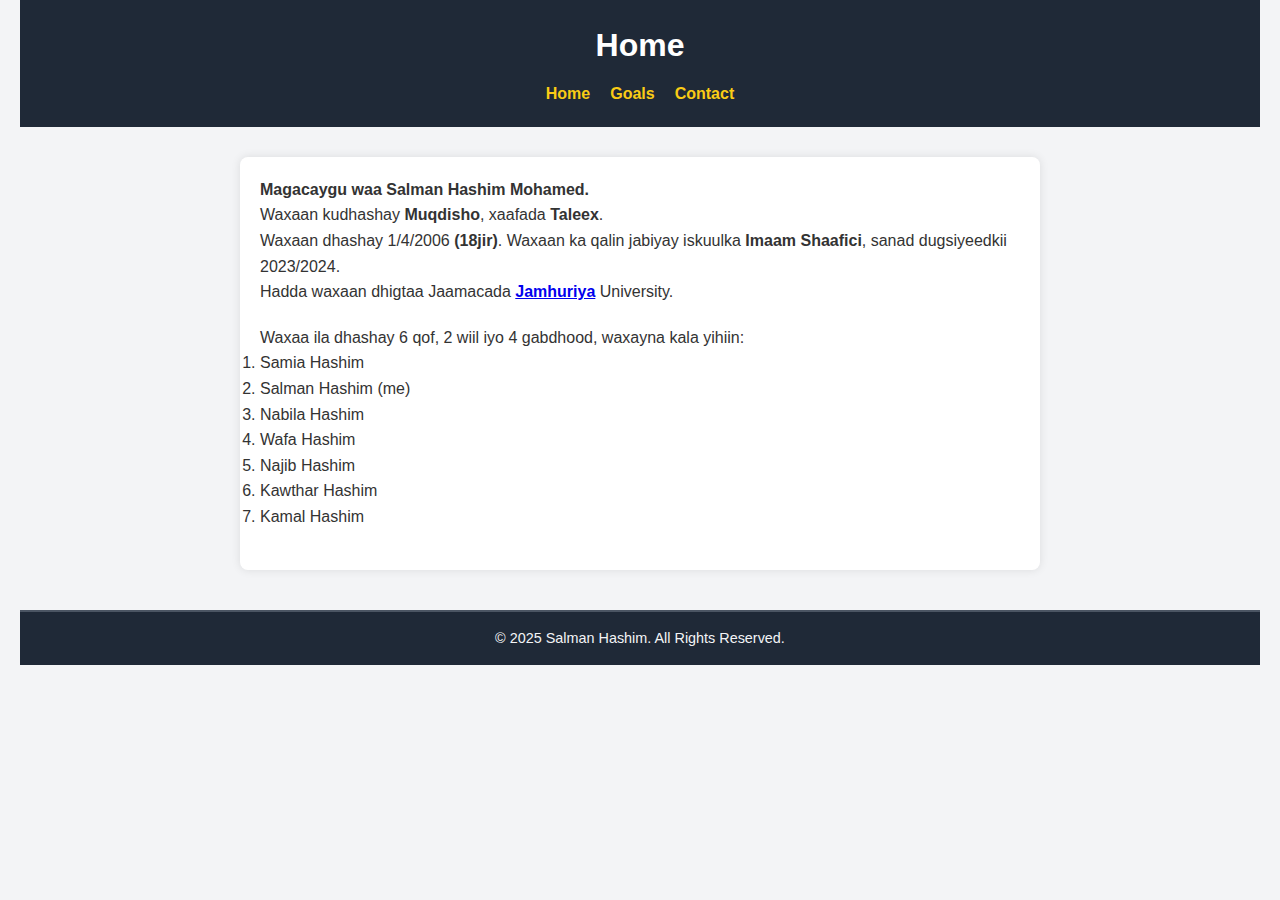
==== index.html @ 2be7157c "Add files via upload" ====
<!DOCTYPE html>
<html lang="en">
<head>
  <meta charset="UTF-8">
  <title>Salman Info</title>
  <link rel="stylesheet" href="style.css">
</head>
<body>
  <header>
    <h1> Home</h1>
    <nav>
      <ul>
        <li><a href="index.html">Home</a></li>
        <li><a href="Goals.html">Goals</a></li>
        <li><a href="contact.html">Contact</a></li>
      </ul>
    </nav>
  </header>

  <main>
    <section class="Info">
      <p><strong>Magacaygu waa Salman Hashim Mohamed.</strong></p>
      <p>Waxaan kudhashay <strong>Muqdisho</strong>, xaafada <strong>Taleex</strong>.</p>
      <p>Waxaan dhashay 1/4/2006 <b>(18jir)</b>. Waxaan ka qalin jabiyay iskuulka <b>Imaam Shaafici</b>, sanad dugsiyeedkii 2023/2024.</p>
      <p>Hadda waxaan dhigtaa Jaamacada <a href="https://www.just.edu.so/" target="_blank"><b>Jamhuriya</b></a> University.</p>
    </section>

    <section class="siblings">
      <p>Waxaa ila dhashay 6 qof, 2 wiil iyo 4 gabdhood, waxayna kala yihiin:</p>
      <ol>
        <li>Samia Hashim</li>
        <li>Salman Hashim (me)</li>
        <li>Nabila Hashim</li>
        <li>Wafa Hashim</li>
        <li>Najib Hashim</li>
        <li>Kawthar Hashim</li>
        <li>Kamal Hashim</li>
      </ol>
    </section>
  </main>

  <footer>
    <p>&copy; 2025 Salman Hashim. All Rights Reserved.</p>
  </footer>
</body>
</html>
---- style.css ----
/* General reset */
* {
    margin: 0;
    padding: 0;
    box-sizing: border-box;
  }
  
  body {
    font-family: Arial, sans-serif;
    background-color: #f3f4f6;
    color: #333;
    line-height: 1.6;
    padding: 0 20px;
  }
  
  header {
    background-color: #1f2937;
    color: white;
    padding: 20px 0;
    text-align: center;
  }
  
  nav ul {
    list-style: none;
    display: flex;
    justify-content: center;
    gap: 20px;
    margin-top: 10px;
  }
  
  nav ul li a {
    color: #facc15;
    text-decoration: none;
    font-weight: bold;
  }
  
  nav ul li a:hover {
    color: #fff;
    text-decoration: underline;
  }
  
  main {
    margin: 30px auto;
    max-width: 800px;
    background: white;
    padding: 20px;
    border-radius: 8px;
    box-shadow: 0 0 10px rgba(0,0,0,0.1);
  }
  
  section {
    margin-bottom: 20px;
  }
  
  footer {
    background-color: #1f2937;
    color: #f3f4f6;
    text-align: center;
    padding: 15px 0;
    margin-top: 40px;
    font-size: 0.9em;
    border-top: 2px solid #4b5563;
  }
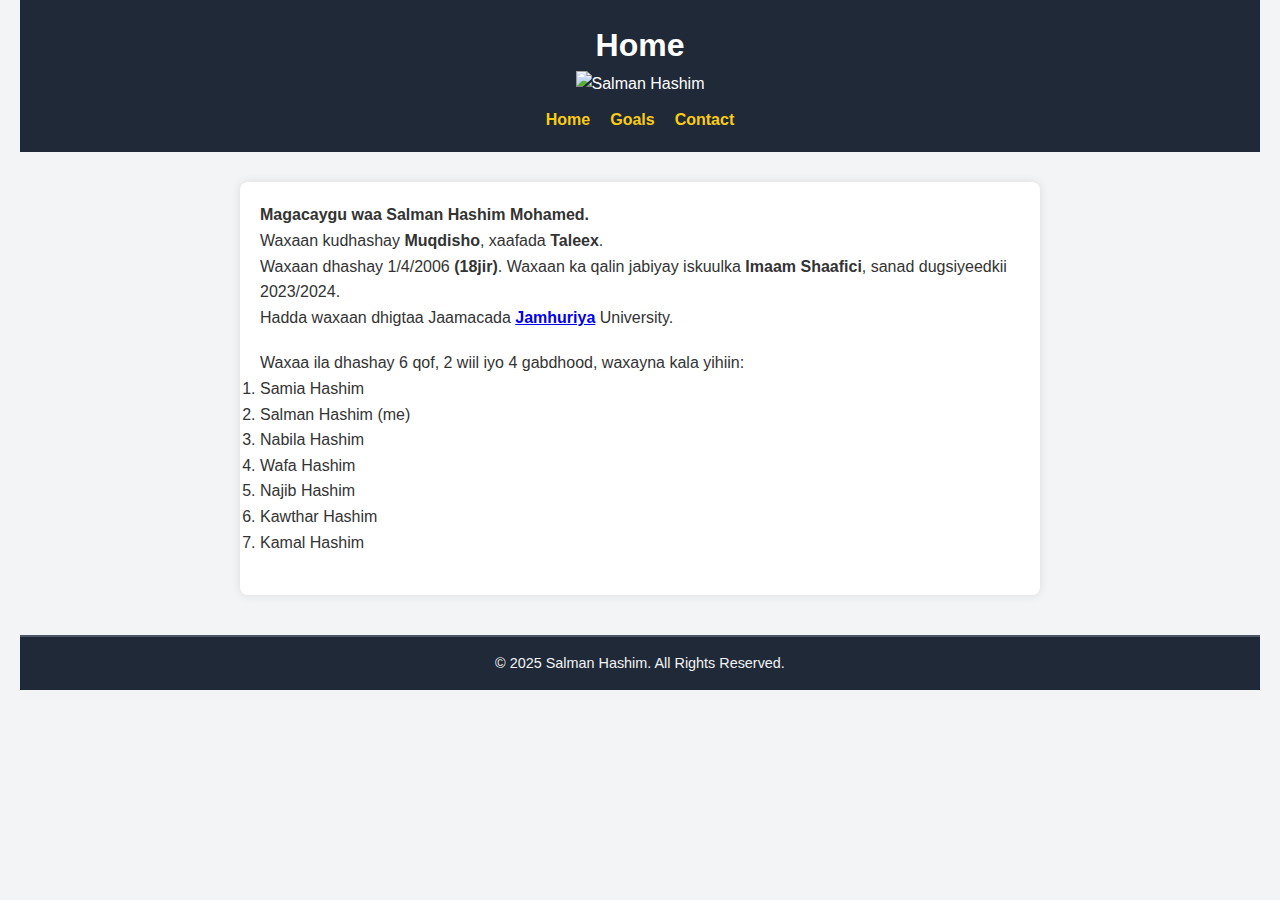
==== commit f1e82bd2: "Update index.html" ====
--- a/index.html
+++ b/index.html
@@ -8,9 +8,10 @@
 <body>
   <header>
     <h1> Home</h1>
+    <img src="IMG_3616.HEIC" alt="Salman Hashim" class="profile-img">
     <nav>
       <ul>
-        <li><a href="index.html">Home</a></li>
+        <li><a href="website.html">Home</a></li>
         <li><a href="Goals.html">Goals</a></li>
         <li><a href="contact.html">Contact</a></li>
       </ul>
@@ -18,7 +19,7 @@
   </header>
 
   <main>
-    <section class="Info">
+    <section class="intro">
       <p><strong>Magacaygu waa Salman Hashim Mohamed.</strong></p>
       <p>Waxaan kudhashay <strong>Muqdisho</strong>, xaafada <strong>Taleex</strong>.</p>
       <p>Waxaan dhashay 1/4/2006 <b>(18jir)</b>. Waxaan ka qalin jabiyay iskuulka <b>Imaam Shaafici</b>, sanad dugsiyeedkii 2023/2024.</p>
